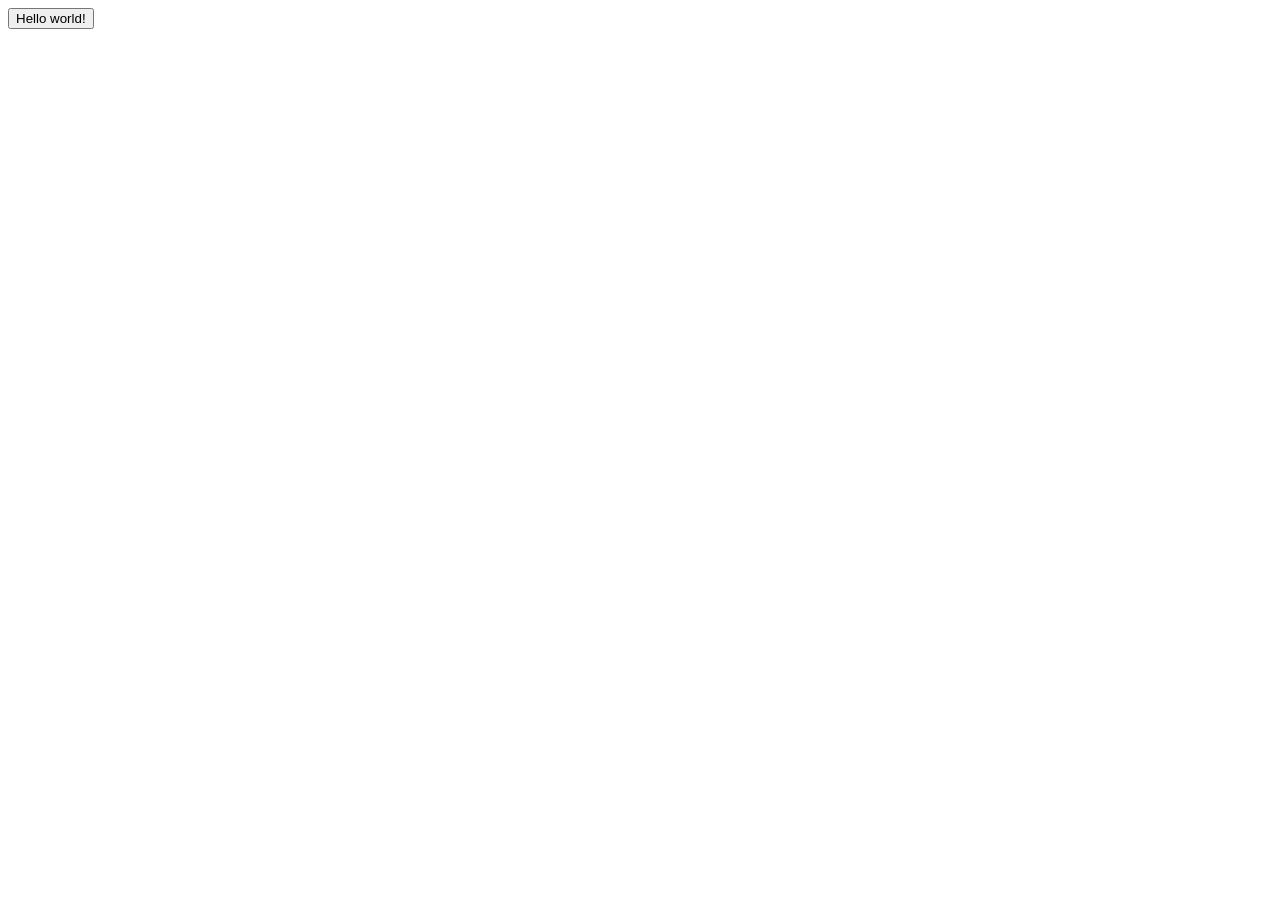
==== lab3/index.html @ 6a6c61c3 "first commit" ====
<!DOCTYPE html>
<html lang="en">
<head>
    <meta charset="UTF-8">

    <!-- добавили библиотеку стилей bootstrap -->
    <link rel="stylesheet" href="node_modules/bootstrap/dist/css/bootstrap.min.css">
</head>
<body>
<button type="button" class="btn btn-primary">Hello world!</button>

<!-- зачем здесь эта строчка? -->
<script src="node_modules/bootstrap/dist/js/bootstrap.bundle.min.js"></script>
</body>
</html>
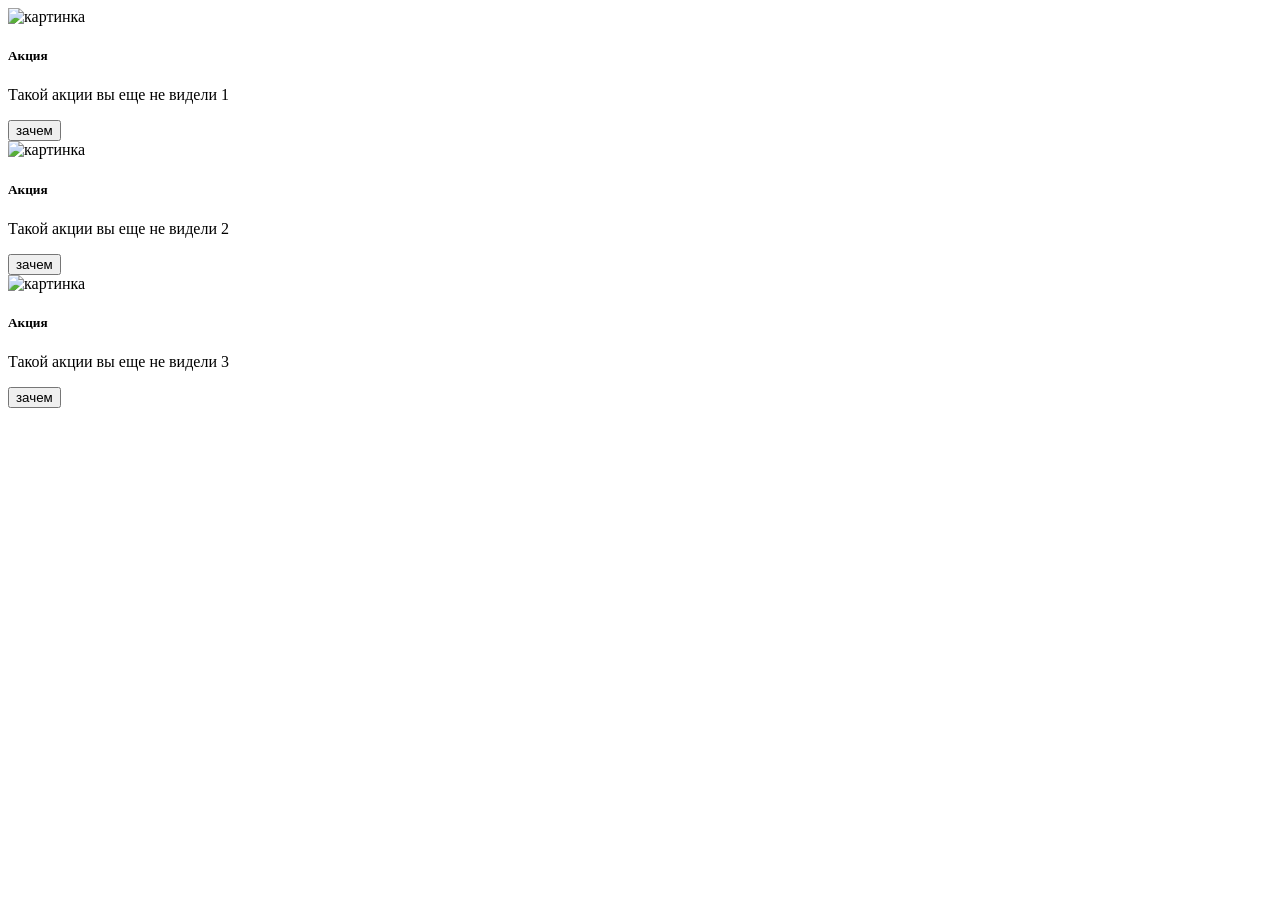
==== commit 49e5e68e: "full hw" ====
--- a/lab3/index.html
+++ b/lab3/index.html
@@ -7,8 +7,8 @@
     <link rel="stylesheet" href="node_modules/bootstrap/dist/css/bootstrap.min.css">
 </head>
 <body>
-<button type="button" class="btn btn-primary">Hello world!</button>
-
+<div id = "root"> </div>
+<script src = "main.js" type = "module"></script>
 <!-- зачем здесь эта строчка? -->
 <script src="node_modules/bootstrap/dist/js/bootstrap.bundle.min.js"></script>
 </body>
